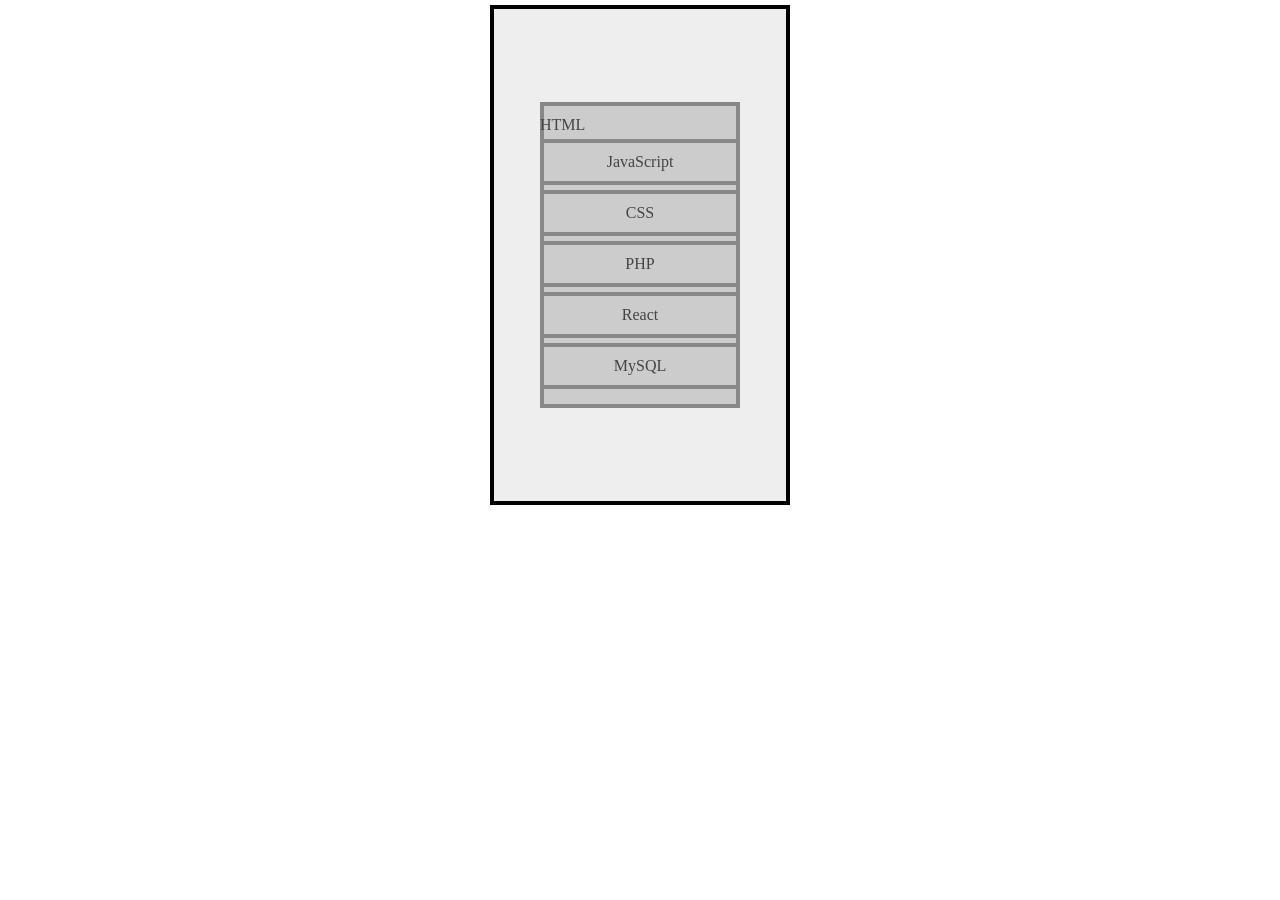
==== aulas/aula38 - DOM/index.html @ fc2a7f81 "att" ====
<!DOCTYPE html>
<html lang="pt-br">
<head>
  <meta charset="UTF-8">
  <meta name="viewport" content="width=device-width, initial-scale=1.0">
  <title>Document</title>
  <link rel="stylesheet" href="style.css">
</head>
<body>
   <main>
    <div id="caixa1" class="caixa">
      <div id="c1" class="curso c1">
        <div id="c1_1">
          <div id="c1_2">
            HTML
          </div>
          <div>
      <div id="c3" class="curso c1">JavaScript</div>
      <div id="c4" class="curso c1">CSS</div>
      <div id="c4" class="curso c1">PHP</div>
      <div id="c5" class="curso c1">React</div>
      <div id="c6" class="curso c1">MySQL</div>
    </div>
  </main>
  <script src="script.js"></script>
  
</body>
</html>
---- aulas/aula38 - DOM/style.css ----
* {
  margin: 0px;
  padding: 0px;
  box-sizing: border-box;
}

main {
  display: flex;
  justify-content: center;
  align-items: center;
  width: 100%;
}

button {
  width: 150px;
  height: 40px;
  background-color: #025;
  color: #fff;
  cursor: pointer;
  border-radius: 10px;
}

.curso {
  display: flex;
  justify-content: center;
  width: 200px;
  border: 4px solid #888;
  padding: 10px;
  margin: 5px 0px;
  cursor: pointer;
  
}

.selecionado {
  background-color: blue !important;
  color: #fcc !important;
  border-color: black !important;
}

.c1 {
  background-color: #ccc;
  color: #444;
  
}

.c2 {
  background-color: #444;
  color: #ccc;
}

.caixa {
  border: 4px solid #000;
  background-color: #eee;
  padding: 10px;
  display: flex;
  flex-direction: column;
  justify-content: center;
  align-items: center;
  margin: 5px;
  height: 500px;
  width: 300px;
}
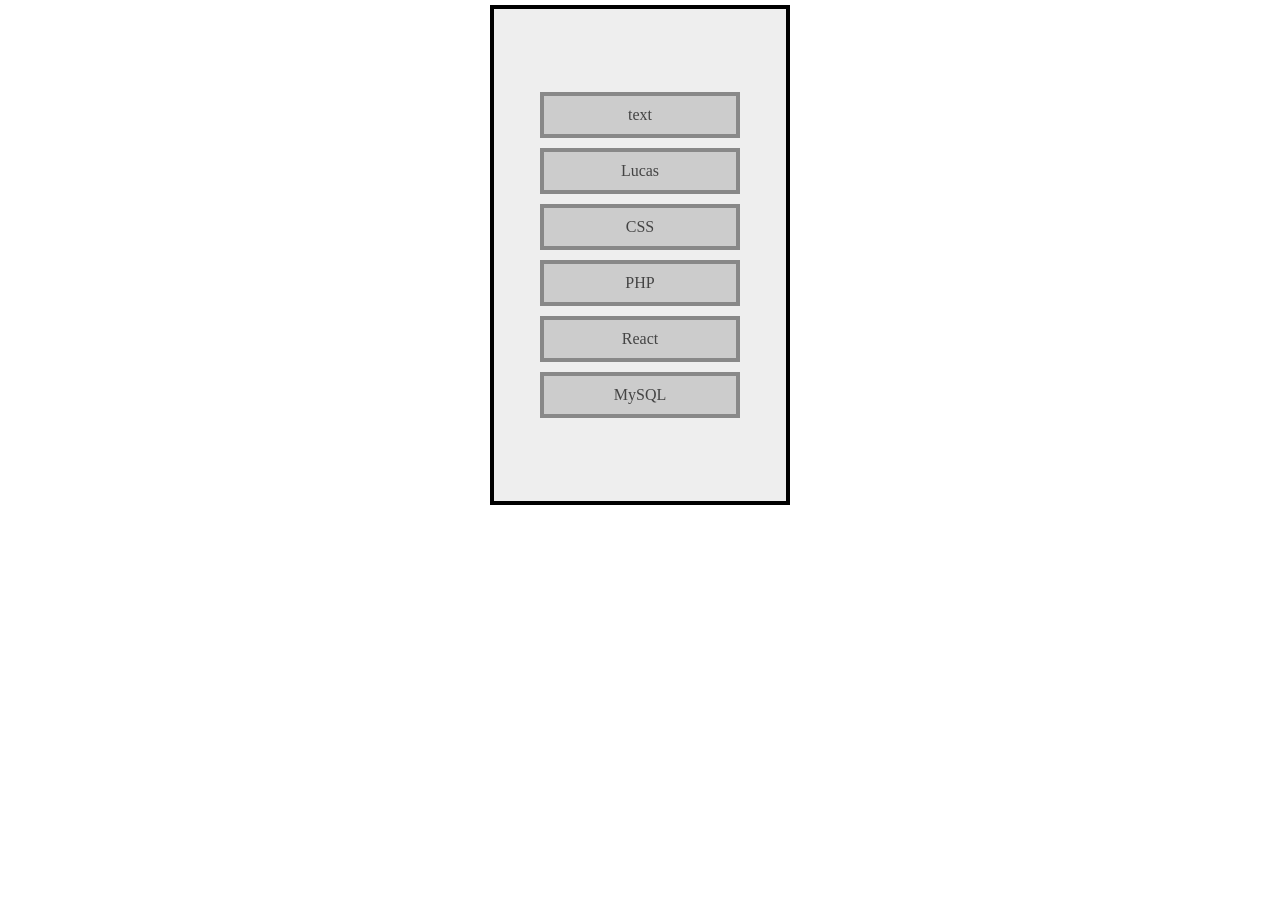
==== commit 7dea2e42: "att" ====
--- a/aulas/aula38 - DOM/index.html
+++ b/aulas/aula38 - DOM/index.html
@@ -14,7 +14,8 @@
           <div id="c1_2">
             HTML
           </div>
-          <div>
+        </div>
+      </div>
       <div id="c3" class="curso c1">JavaScript</div>
       <div id="c4" class="curso c1">CSS</div>
       <div id="c4" class="curso c1">PHP</div>
@@ -23,6 +24,5 @@
     </div>
   </main>
   <script src="script.js"></script>
-  
 </body>
 </html>
